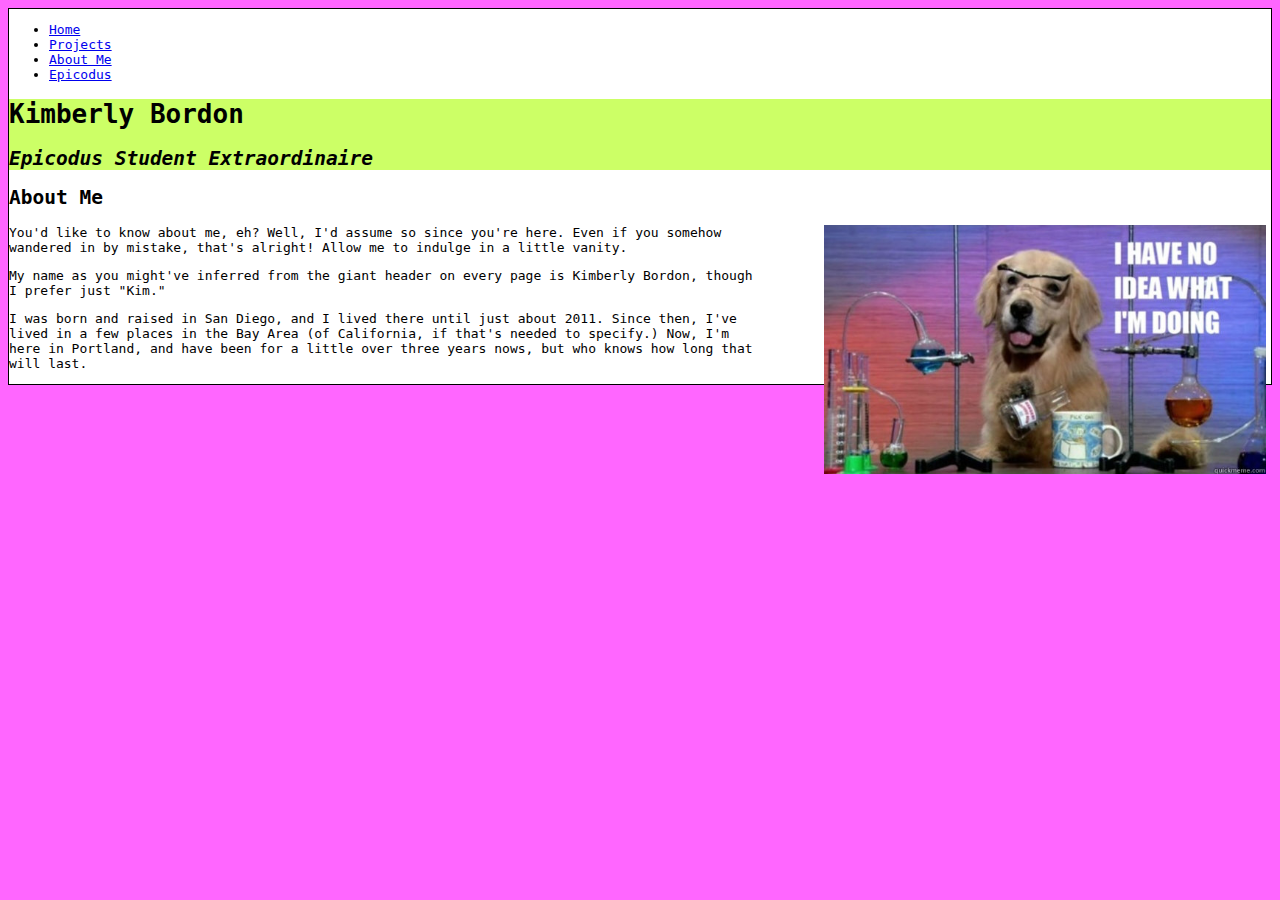
==== about.html @ 9fb3192c "Add content to about.html" ====
<!DOCTYPE html>
<html>
  <head>
    <link href="css/bootstrap.css" rel="stylesheet" type="text/css" media="all">
    <link href="css/styles.css" rel="stylesheet" type="text/css" media="all">
    <title>Kimberly Bordon | Portfolio: Welcome</title>
  </head>
  <body>

    <div class="container containerEntire">
      <ul class="nav nav-tabs">
        <li role="presentation"><a href="index.html">Home</a></li>
        <li role="presentation"><a href="projects.html">Projects</a></li>
        <li role="presentation" class="active"><a href="#">About Me</a></li>
        <li role="presentation"><a href="http://www.epicodus.com">Epicodus</a></li>
      </ul>
      <div class="jumbotron myJumbotron">
        <h1>Kimberly Bordon</h1>
        <h2><em>Epicodus Student Extraordinaire</em></h2>
      </div>

      <div class="container">
        <div class="row">
          <div class="col-lg-12">
              <h2>About Me</h2>
              <img class="imgabout" src="img/about_me.jpg">
              <p class="about">You'd like to know about me, eh? Well, I'd assume so since you're here. Even if you somehow wandered in by mistake, that's alright! Allow me to indulge in a little vanity.</p>
              <p class="about">My name as you might've inferred from the giant header on every page is Kimberly Bordon, though I prefer just "Kim."</p>
              <p class="about">I was born and raised in San Diego, and I lived there until just about 2011. Since then, I've lived in a few places in the Bay Area (of California, if that's needed to specify.) Now, I'm here in Portland, and have been for a little over three years nows, but who knows how long that will last.</p>
          </div>
        <div>
      </div>

    </div>
  </body>
</html>
---- css/styles.css ----
body {
  background-color: #ff66ff; /*pink*/
}

.projecttitle {
  text-shadow: #ccff66 3px 3px;
}

.containerEntire {
  border: 1px solid black;
  padding-left: 0px;
  padding-right: 0px;
  background-color: white;
  font-family: monospace;
}
.myJumbotron {
  background-color: #ccff66; /*green*/
}

.imgmain {
  width: 350px;
  padding-right: 50px;
  float: right;
}

.paddingMain {
  padding-left: 40px;
}

.containerProjects {
  padding: 50px;
}

.containerTopSpace {
  padding-top: 50px;
}

.imgfloatProjects {
  width: 30%;
  float: left;
  border-left: 3px solid black;
  border-right: 1px solid black;
  border-bottom: 3px solid black;
  border-top: 1px solid black;
  margin-right: 10px;
}

.projDesc {
  font-family: sans-serif;
  font-size: 12pt;
  width: 65%;
  float: right;
  padding-right: 20px;
}

.linkfloat {
  float:right;
}

.imgabout {
  float: right;
  width: 35%;
  padding-right: 5px;
}

.about {
  width: 60%;
}
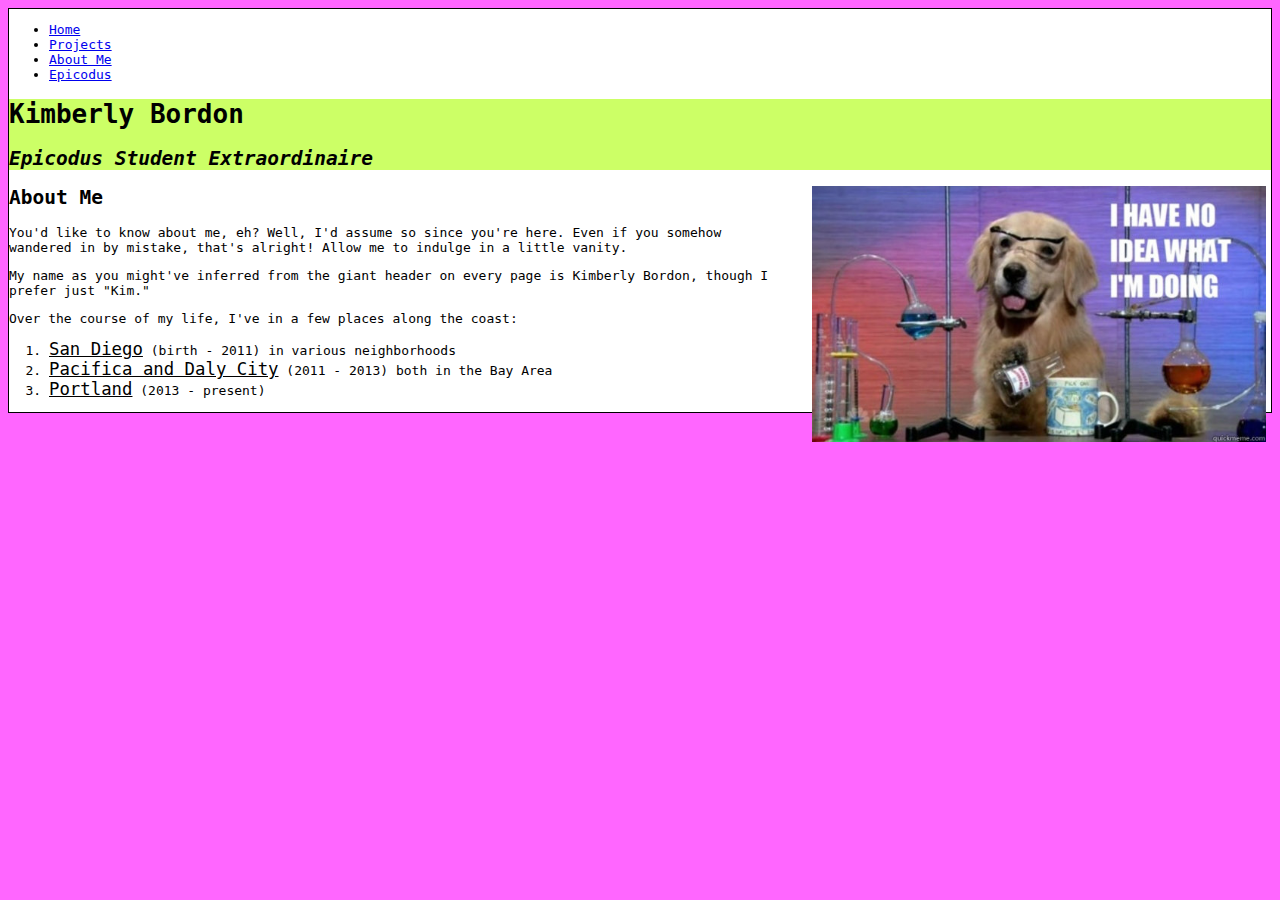
==== commit 02685a69: "Change text in about.html" ====
--- a/about.html
+++ b/about.html
@@ -22,13 +22,26 @@
       <div class="container">
         <div class="row">
           <div class="col-lg-12">
-              <h2>About Me</h2>
-              <img class="imgabout" src="img/about_me.jpg">
-              <p class="about">You'd like to know about me, eh? Well, I'd assume so since you're here. Even if you somehow wandered in by mistake, that's alright! Allow me to indulge in a little vanity.</p>
-              <p class="about">My name as you might've inferred from the giant header on every page is Kimberly Bordon, though I prefer just "Kim."</p>
-              <p class="about">I was born and raised in San Diego, and I lived there until just about 2011. Since then, I've lived in a few places in the Bay Area (of California, if that's needed to specify.) Now, I'm here in Portland, and have been for a little over three years nows, but who knows how long that will last.</p>
+            <img class="imgabout" src="img/about_me.jpg">
+
+            <div class="panel panel-default panel-60">
+              <div class="panel-heading">
+                <h2>About Me</h2>
+              </div>
+              <div class="panel-body">
+                <p class="about">You'd like to know about me, eh? Well, I'd assume so since you're here. Even if you somehow wandered in by mistake, that's alright! Allow me to indulge in a little vanity.</p>
+                <p class="about">My name as you might've inferred from the giant header on every page is Kimberly Bordon, though I prefer just "Kim."</p>
+                <p class="about">Over the course of my life, I've in a few places along the coast:
+                </p>
+                <ol>
+                  <li><span class="cities">San Diego</span> (birth - 2011) in various neighborhoods</li>
+                  <li><span class="cities">Pacifica and Daly City</span> (2011 - 2013) both in the Bay Area </li>
+                  <li><span class="cities">Portland</span> (2013 - present)</li>
+                </ol>
+              </div>
+            </div>
           </div>
-        <div>
+        </div>
       </div>
 
     </div>
--- a/css/styles.css
+++ b/css/styles.css
@@ -1,5 +1,9 @@
 body {
   background-color: #ff66ff; /*pink*/
+}
+
+.right {
+  text-align: right;
 }
 
 .projecttitle {
@@ -59,10 +63,15 @@
 
 .imgabout {
   float: right;
-  width: 35%;
+  width: 36%;
   padding-right: 5px;
 }
 
-.about {
-  width: 60%;
+.panel-60 {
+  width: 62%
 }
+
+.cities {
+  text-decoration: underline;
+  font-size: 13pt;
+}
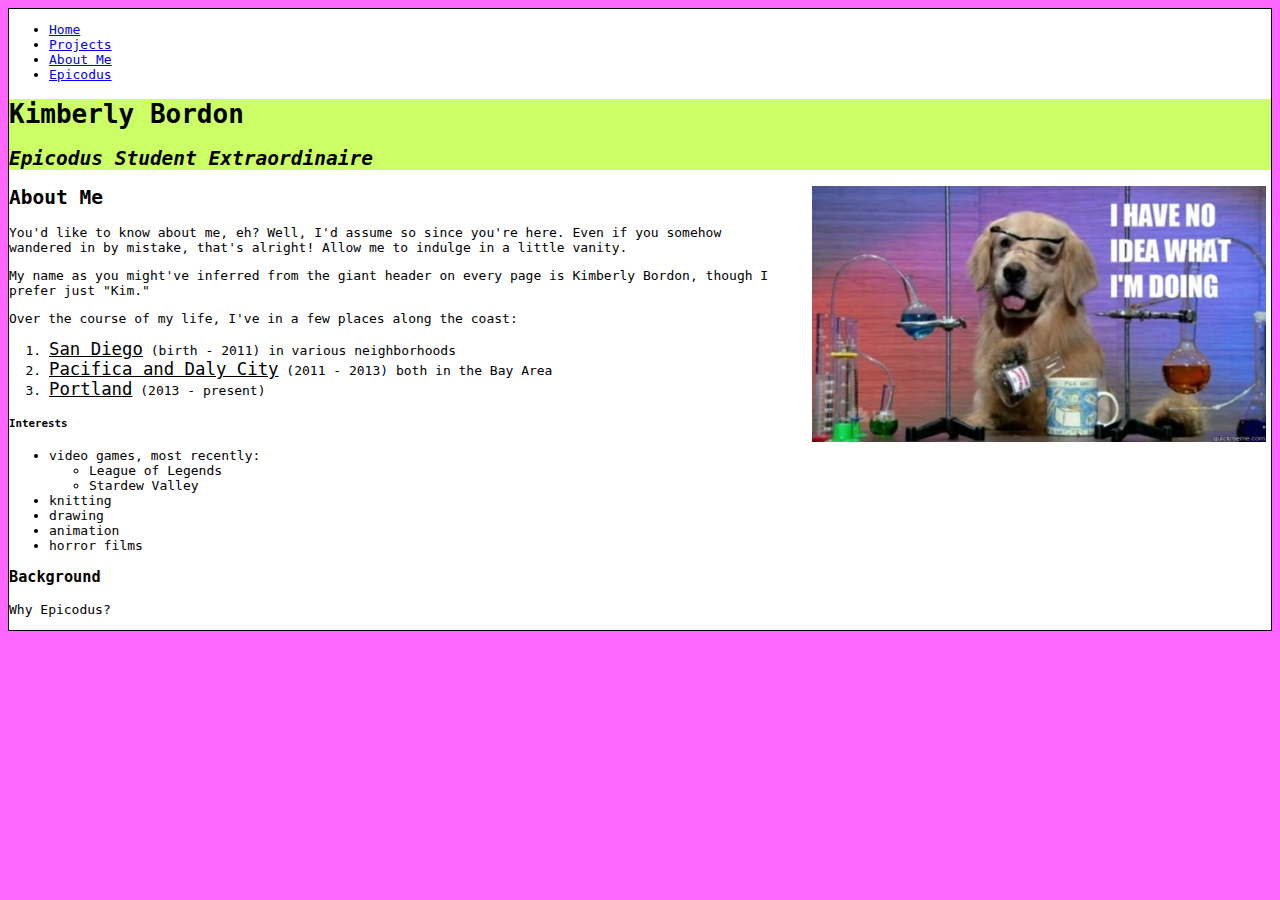
==== commit 4957c7e8: "Add more text to about.html" ====
--- a/about.html
+++ b/about.html
@@ -6,7 +6,6 @@
     <title>Kimberly Bordon | Portfolio: Welcome</title>
   </head>
   <body>
-
     <div class="container containerEntire">
       <ul class="nav nav-tabs">
         <li role="presentation"><a href="index.html">Home</a></li>
@@ -40,6 +39,28 @@
                 </ol>
               </div>
             </div>
+
+          </div>
+        </div>
+        <div class="row">
+          <div class="col-lg-3">
+            <h5>Interests</h5>
+            <ul>
+              <li>video games, most recently:
+                <ul>
+                  <li class="small">League of Legends</li>
+                  <li class="small">Stardew Valley</li>
+                </ul>
+              </li>
+              <li>knitting</li>
+              <li>drawing</li>
+              <li>animation</li>
+              <li>horror films</li>
+            </ul>
+          </div>
+          <div class="col-lg-9">
+            <h3>Background</h3>
+            <p>Why Epicodus?</p>
           </div>
         </div>
       </div>
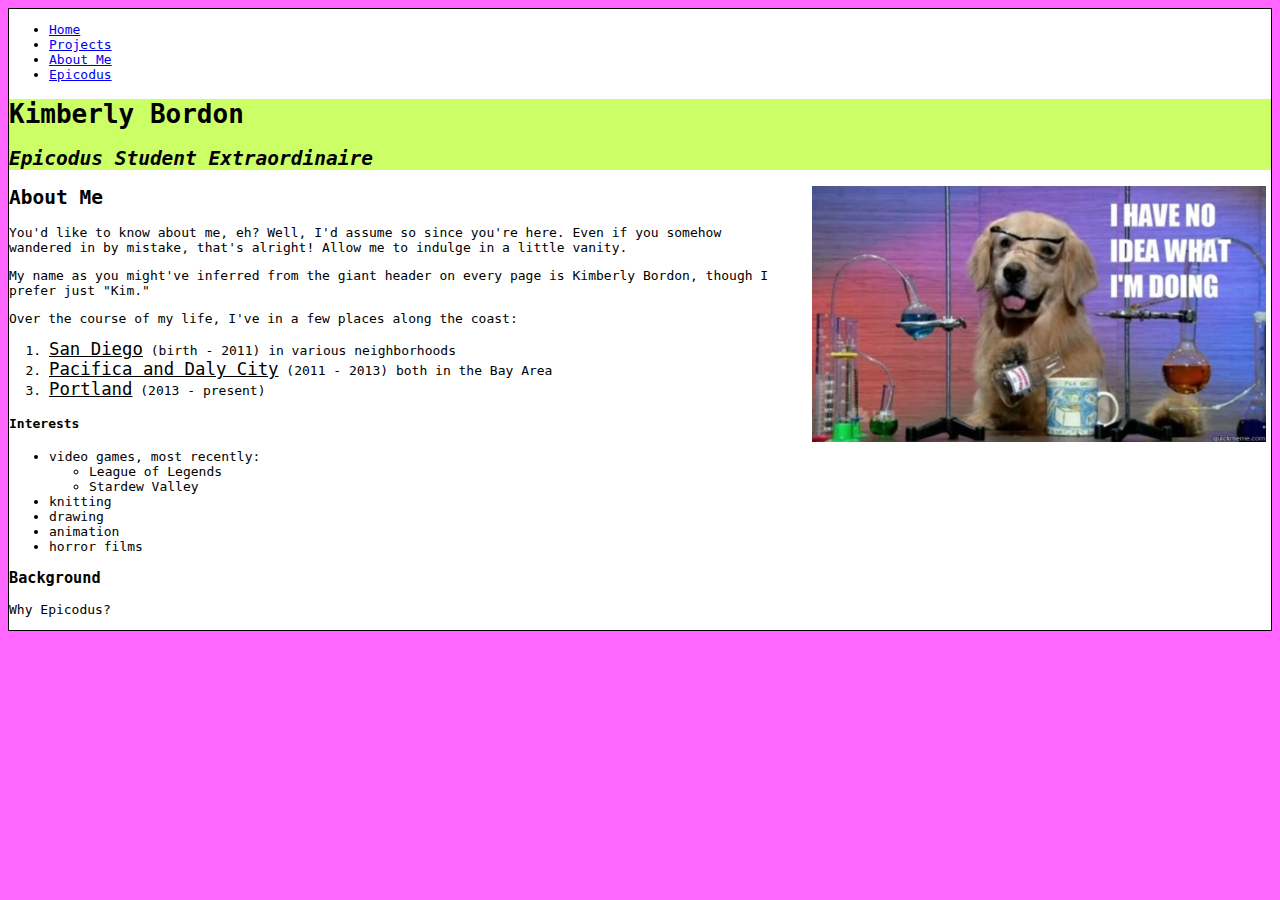
==== commit 62d812ea: "Add panels to about.html" ====
--- a/about.html
+++ b/about.html
@@ -26,8 +26,6 @@
             <div class="panel panel-default panel-60">
               <div class="panel-heading">
                 <h2>About Me</h2>
-              </div>
-              <div class="panel-body">
                 <p class="about">You'd like to know about me, eh? Well, I'd assume so since you're here. Even if you somehow wandered in by mistake, that's alright! Allow me to indulge in a little vanity.</p>
                 <p class="about">My name as you might've inferred from the giant header on every page is Kimberly Bordon, though I prefer just "Kim."</p>
                 <p class="about">Over the course of my life, I've in a few places along the coast:
@@ -44,23 +42,31 @@
         </div>
         <div class="row">
           <div class="col-lg-3">
-            <h5>Interests</h5>
-            <ul>
-              <li>video games, most recently:
+            <div class="panel panel-primary">
+              <div class="panel-heading">
+                <h4>Interests</h4>
                 <ul>
-                  <li class="small">League of Legends</li>
-                  <li class="small">Stardew Valley</li>
+                  <li>video games, most recently:
+                    <ul>
+                      <li class="small">League of Legends</li>
+                      <li class="small">Stardew Valley</li>
+                    </ul>
+                  </li>
+                  <li>knitting</li>
+                  <li>drawing</li>
+                  <li>animation</li>
+                  <li>horror films</li>
                 </ul>
-              </li>
-              <li>knitting</li>
-              <li>drawing</li>
-              <li>animation</li>
-              <li>horror films</li>
-            </ul>
+            </div>
+            </div>
           </div>
           <div class="col-lg-9">
-            <h3>Background</h3>
-            <p>Why Epicodus?</p>
+            <div class="panel panel-warning">
+              <div class="panel-heading">
+                <h3>Background</h3>
+                <p>Why Epicodus?</p>
+              </div>
+            </div>
           </div>
         </div>
       </div>
--- a/css/styles.css
+++ b/css/styles.css
@@ -2,14 +2,7 @@
   background-color: #ff66ff; /*pink*/
 }
 
-.right {
-  text-align: right;
-}
-
-.projecttitle {
-  text-shadow: #ccff66 3px 3px;
-}
-
+/*for index page*/
 .containerEntire {
   border: 1px solid black;
   padding-left: 0px;
@@ -29,6 +22,11 @@
 
 .paddingMain {
   padding-left: 40px;
+}
+
+/*for projects page*/
+.projecttitle {
+  text-shadow: #ccff66 3px 3px;
 }
 
 .containerProjects {
@@ -61,6 +59,8 @@
   float:right;
 }
 
+/*for about page*/
+
 .imgabout {
   float: right;
   width: 36%;
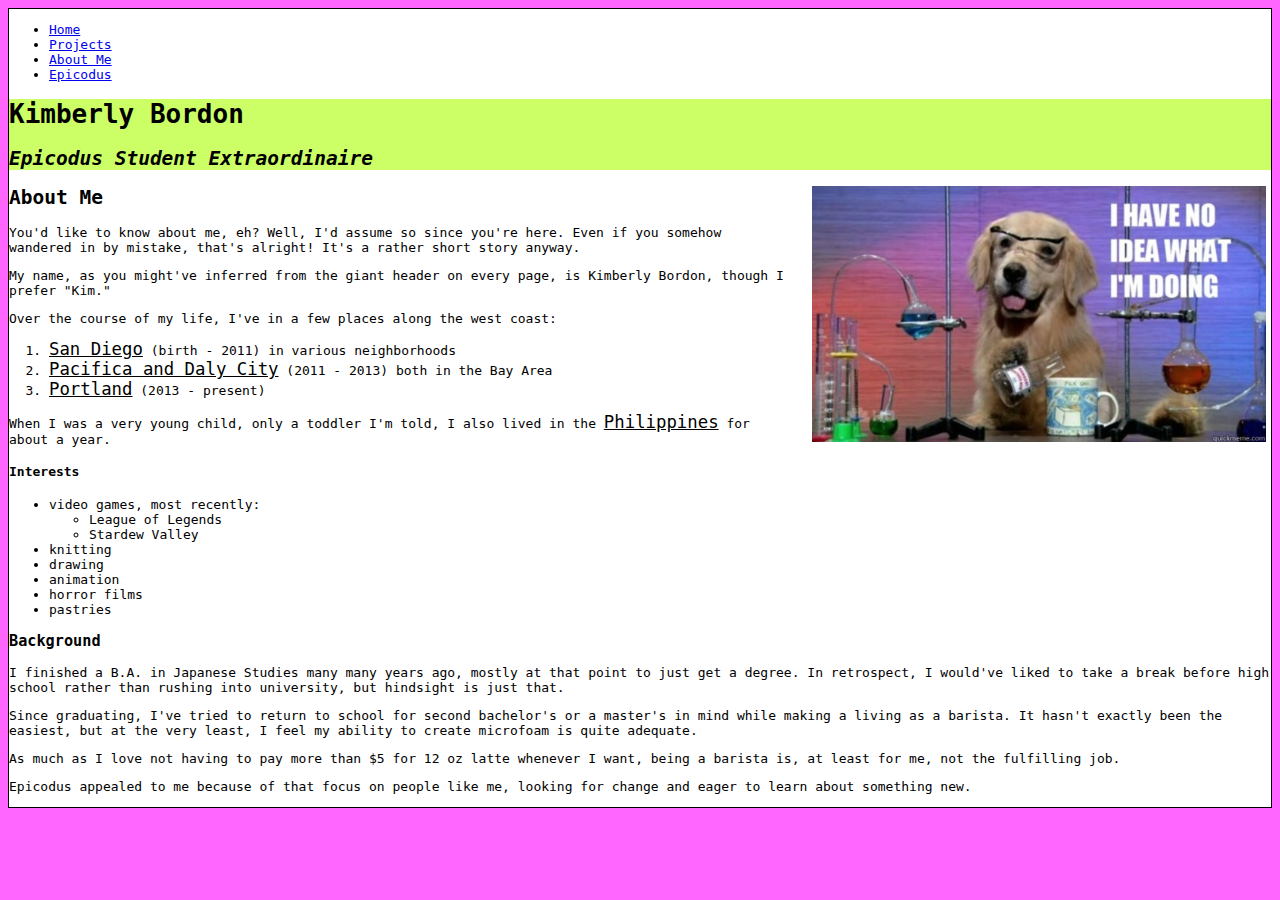
==== commit 1a2e22ab: "Fix columns to adjust to other viewports for about.html" ====
--- a/about.html
+++ b/about.html
@@ -20,29 +20,30 @@
 
       <div class="container">
         <div class="row">
-          <div class="col-lg-12">
+          <div class="col-xs-12 col-sm-12 col-md-12 col-lg-12">
             <img class="imgabout" src="img/about_me.jpg">
 
             <div class="panel panel-default panel-60">
               <div class="panel-heading">
                 <h2>About Me</h2>
-                <p class="about">You'd like to know about me, eh? Well, I'd assume so since you're here. Even if you somehow wandered in by mistake, that's alright! Allow me to indulge in a little vanity.</p>
-                <p class="about">My name as you might've inferred from the giant header on every page is Kimberly Bordon, though I prefer just "Kim."</p>
-                <p class="about">Over the course of my life, I've in a few places along the coast:
+                <p class="about">You'd like to know about me, eh? Well, I'd assume so since you're here. Even if you somehow wandered in by mistake, that's alright! It's a rather short story anyway.</p>
+                <p class="about">My name, as you might've inferred from the giant header on every page, is Kimberly Bordon, though I prefer "Kim."</p>
+                <p class="about">Over the course of my life, I've in a few places along the west coast:
                 </p>
                 <ol>
                   <li><span class="cities">San Diego</span> (birth - 2011) in various neighborhoods</li>
                   <li><span class="cities">Pacifica and Daly City</span> (2011 - 2013) both in the Bay Area </li>
                   <li><span class="cities">Portland</span> (2013 - present)</li>
                 </ol>
+              When I was a very young child, only a toddler I'm told, I also lived in the <span class="cities">Philippines</span> for about a year.
               </div>
             </div>
 
           </div>
         </div>
         <div class="row">
-          <div class="col-lg-3">
-            <div class="panel panel-primary">
+          <div class="col-xs-3 col-sm-3 col-md-3 col-lg-3">
+            <div class="panel panel-primary stretch-100">
               <div class="panel-heading">
                 <h4>Interests</h4>
                 <ul>
@@ -56,15 +57,19 @@
                   <li>drawing</li>
                   <li>animation</li>
                   <li>horror films</li>
+                  <li>pastries</li>
                 </ul>
             </div>
             </div>
           </div>
-          <div class="col-lg-9">
+          <div class="col-xs-9 col-sm-9 col-md-9 col-lg-9">
             <div class="panel panel-warning">
               <div class="panel-heading">
                 <h3>Background</h3>
-                <p>Why Epicodus?</p>
+                <p>I finished a B.A. in Japanese Studies many many years ago, mostly at that point to just get a degree. In retrospect, I would've liked to take a break before high school rather than rushing into university, but hindsight is just that.</p>
+                <p>Since graduating, I've tried to return to school for second bachelor's or a master's in mind while making a living as a barista. It hasn't exactly been the easiest, but at the very least, I feel my ability to create microfoam is quite adequate.</p>
+                <p>As much as I love not having to pay more than $5 for 12 oz latte whenever I want, being a barista is, at least for me, not the fulfilling job.</p>
+                <p>Epicodus appealed to me because of that focus on people like me, looking for change and eager to learn about something new.</p>
               </div>
             </div>
           </div>
--- a/css/styles.css
+++ b/css/styles.css
@@ -75,3 +75,7 @@
   text-decoration: underline;
   font-size: 13pt;
 }
+
+.stretch-100 {
+  height: 100%;
+}
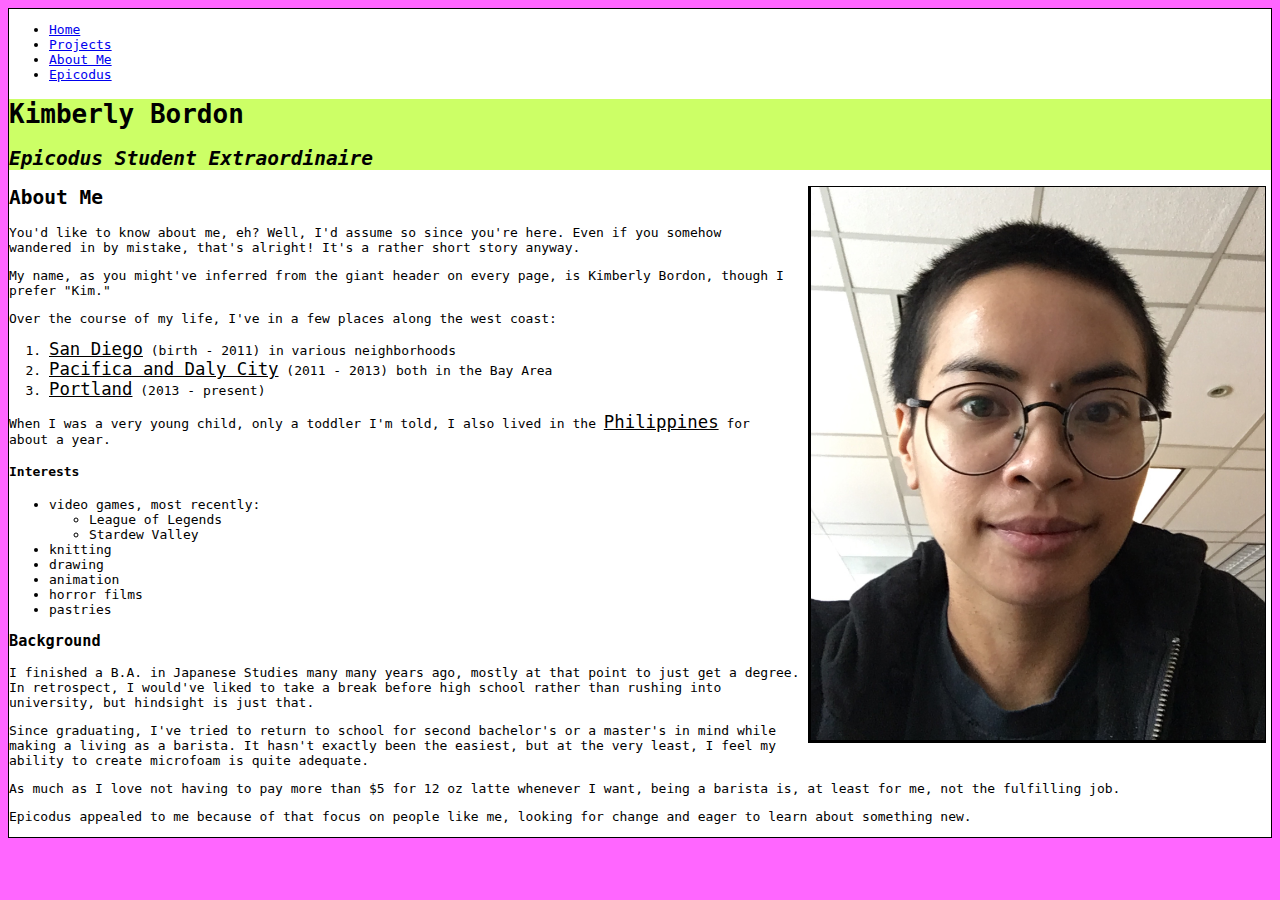
==== commit 910ff95b: "change pictures in index.html and about.html" ====
--- a/about.html
+++ b/about.html
@@ -21,7 +21,7 @@
       <div class="container">
         <div class="row">
           <div class="col-xs-12 col-sm-12 col-md-12 col-lg-12">
-            <img class="imgabout" src="img/about_me.jpg">
+            <img class="imgabout" src="img/about_me2.jpg">
 
             <div class="panel panel-default panel-60">
               <div class="panel-heading">
--- a/css/styles.css
+++ b/css/styles.css
@@ -49,7 +49,7 @@
 
 .projDesc {
   font-family: sans-serif;
-  font-size: 12pt;
+  font-size: 11pt;
   width: 65%;
   float: right;
   padding-right: 20px;
@@ -64,7 +64,12 @@
 .imgabout {
   float: right;
   width: 36%;
-  padding-right: 5px;
+  margin-right: 5px;
+  border-left: 3px solid black;
+  border-right: 1px solid black;
+  border-bottom: 3px solid black;
+  border-top: 1px solid black;
+
 }
 
 .panel-60 {
@@ -75,7 +80,3 @@
   text-decoration: underline;
   font-size: 13pt;
 }
-
-.stretch-100 {
-  height: 100%;
-}
